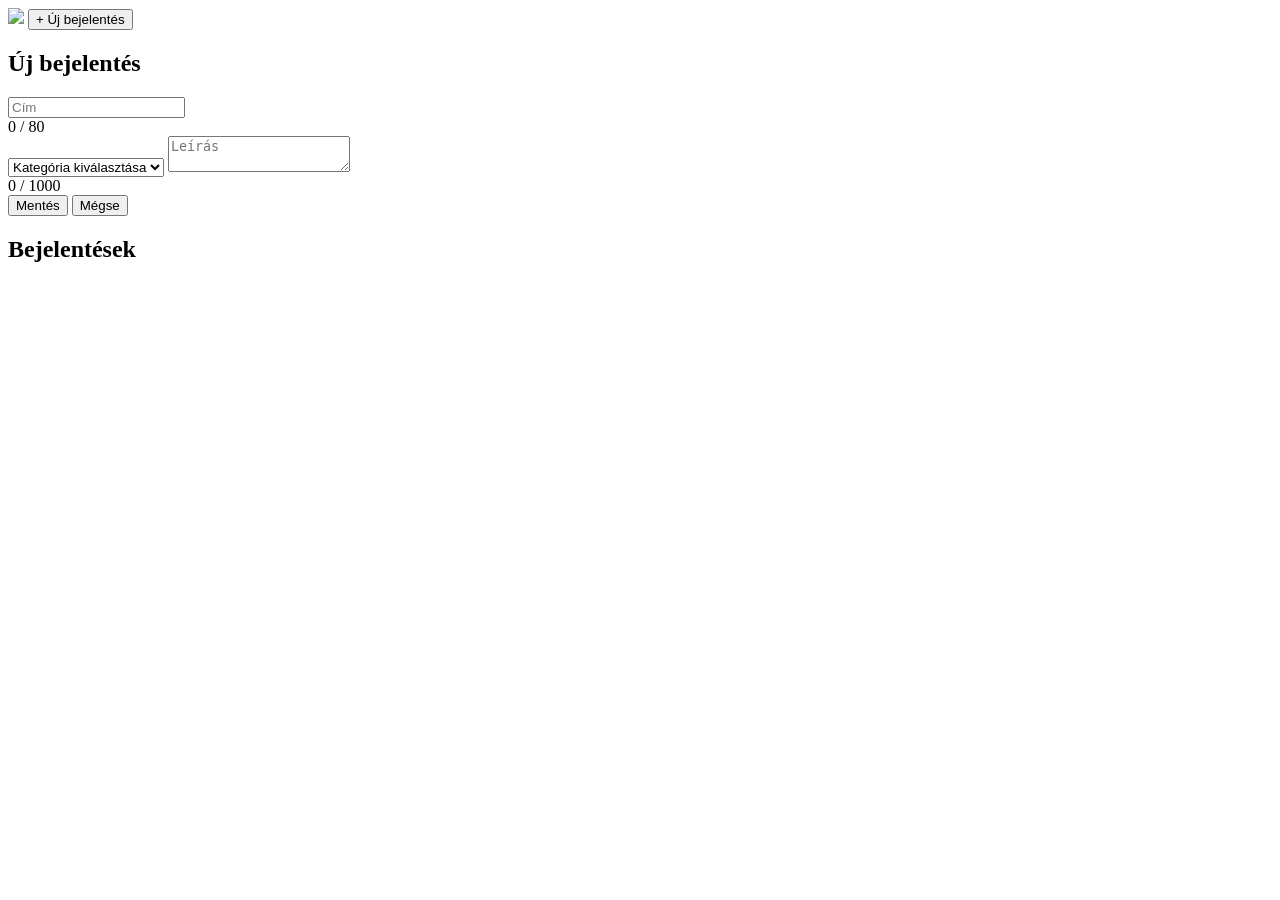
==== frontend/index.html @ 34e537e8 "initial mvp" ====
<!doctype html>
<html>
  <head>
    <meta charset="UTF-8" />
    <title>Panaszláda</title>

    <link
      href="https://unpkg.com/maplibre-gl@5.6.2/dist/maplibre-gl.css"
      rel="stylesheet"
    />

    <link rel="stylesheet" href="/styles.css" />

    <script src="https://unpkg.com/maplibre-gl@5.6.2/dist/maplibre-gl.js"></script>
  </head>

  <body>
    <div class="container">
      <div class="header">
        <img class="logo" src="/logo.png" />
        <button id="new-report-btn">+ Új bejelentés</button>
      </div>

      <div id="modal" class="modal">
        <div class="modal-content">
          <h2>Új bejelentés</h2>

          <form id="report-form">
            <input id="title" placeholder="Cím" required />
            <div class="counter">
              <span id="title-counter">0 / 80</span>
            </div>

            <select id="category" required>
              <option value="">Kategória kiválasztása</option>
              <option value="homeless">Hajléktalanság</option>
              <option value="safety">Közbiztonság</option>
              <option value="infrastructure">Infrastruktúra</option>
              <option value="other">Egyéb</option>
            </select>

            <textarea
              id="desc"
              placeholder="Leírás"
              maxlength="1000"
              required
            ></textarea>
            <div class="counter">
              <span id="desc-counter">0 / 1000</span>
            </div>

            <div id="picker-map" class="map"></div>

            <button type="submit" id="submit-btn">Mentés</button>
            <button type="button" onclick="closeModal()">Mégse</button>
          </form>
        </div>
      </div>

      <div id="public-map" class="map"></div>

      <h2>Bejelentések</h2>

      <div id="status"></div>

      <div id="list"></div>
    </div>

    <div id="toast-container"></div>

    <script defer src="/main.js"></script>
  </body>
</html>
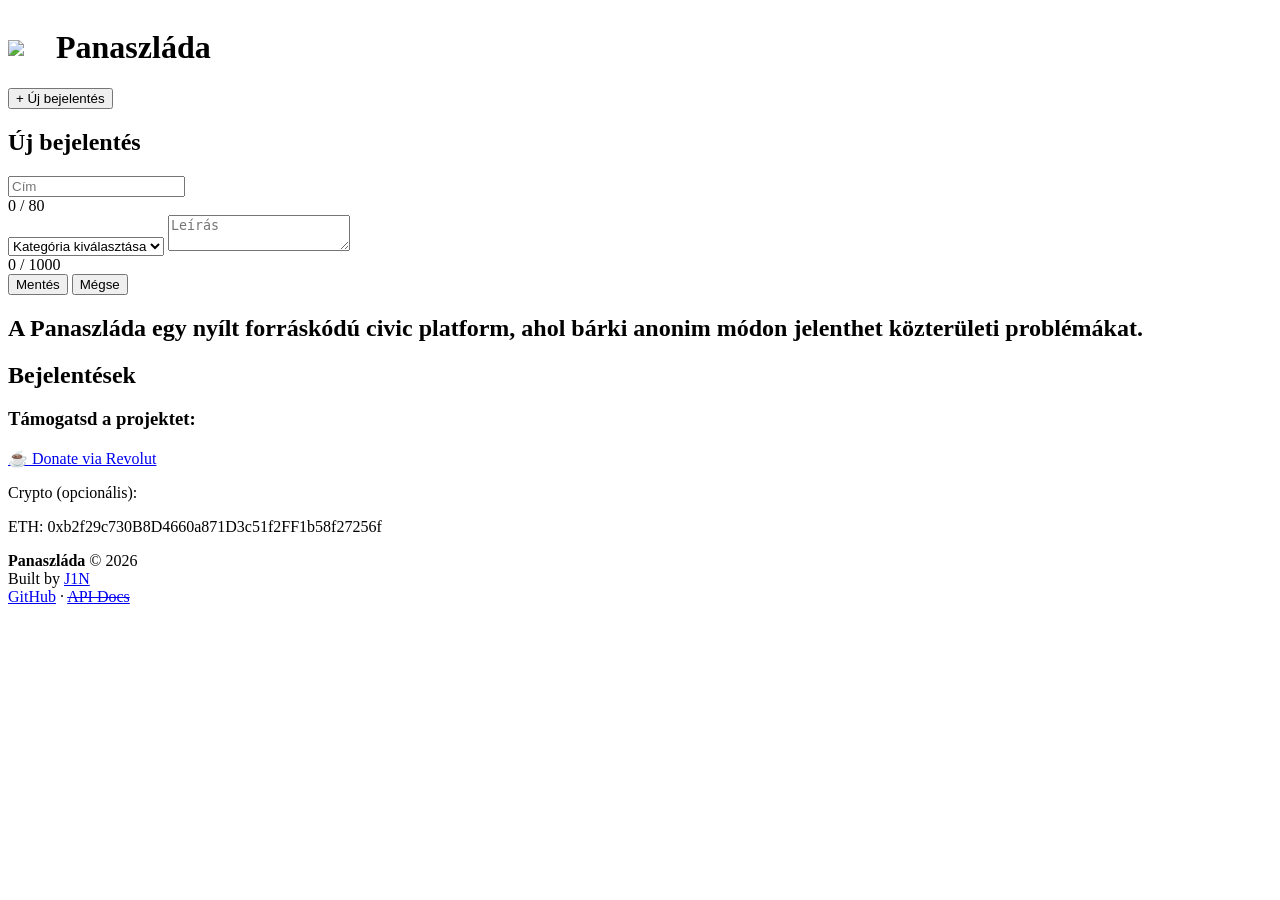
==== commit f8bbbed5: "initial mvp" ====
--- a/frontend/index.html
+++ b/frontend/index.html
@@ -17,9 +17,26 @@
   <body>
     <div class="container">
       <div class="header">
-        <img class="logo" src="/logo.png" />
+        <div style="display: flex; align-items: center; gap: 32px">
+          <img class="logo" src="/logo.png" />
+          <h1>Panaszláda</h1>
+        </div>
         <button id="new-report-btn">+ Új bejelentés</button>
       </div>
+
+      <!-- <div class="hero">
+        <h1>Panaszláda</h1>
+        <p>
+          Közösségi bejelentő platform Magyarország számára.<br />
+          Jelents problémákat a térképen - infrastruktúra, biztonság, szociális
+          ügyek, etc...
+        </p> -->
+
+      <!-- <div class="hero-meta">
+          <span>🟢 Open civic tool</span>
+          <span>📍 Hungary only</span>
+          <span>⚡ Real-time reports</span>
+        </div> -->
 
       <div id="modal" class="modal">
         <div class="modal-content">
@@ -52,9 +69,21 @@
             <div id="picker-map" class="map"></div>
 
             <button type="submit" id="submit-btn">Mentés</button>
-            <button type="button" onclick="closeModal()">Mégse</button>
+            <button type="button" id="close-modal-btn">Mégse</button>
           </form>
         </div>
+      </div>
+
+      <div class="about">
+        <h2>
+          A Panaszláda egy nyílt forráskódú civic platform, ahol bárki anonim
+          módon jelenthet közterületi problémákat.
+        </h2>
+
+        <!-- <p>
+          A cél: átláthatóbb városi információs rendszer, valós idejű
+          bejelentésekkel.
+        </p> -->
       </div>
 
       <div id="public-map" class="map"></div>
@@ -64,10 +93,41 @@
       <div id="status"></div>
 
       <div id="list"></div>
+
+      <div class="donate">
+        <h3>Támogatsd a projektet:</h3>
+
+        <a href="https://revolut.me/istvnfuq" target="_blank">
+          ☕ Donate via Revolut
+        </a>
+      </div>
+
+      <div class="donate-secondary">
+        <p>Crypto (opcionális):</p>
+        <p>ETH: 0xb2f29c730B8D4660a871D3c51f2FF1b58f27256f</p>
+      </div>
+
+      <footer class="footer">
+        <div><strong>Panaszláda</strong> © 2026</div>
+
+        <div>
+          Built by <a target="_blank" href="https://github.com/istvzsig">J1N</a>
+        </div>
+
+        <div>
+          <a target="_blank" href="https://github.com/istvzsig/panaszlada"
+            >GitHub</a
+          >
+          ·
+          <a target="_blank" href="#"><strike>API Docs</strike></a>
+        </div>
+
+        <!-- <div class="small">Go · PostgreSQL · MapLibre GL</div> -->
+      </footer>
     </div>
 
     <div id="toast-container"></div>
 
-    <script defer src="/main.js"></script>
+    <script defer type="module" src="/app.js"></script>
   </body>
 </html>
